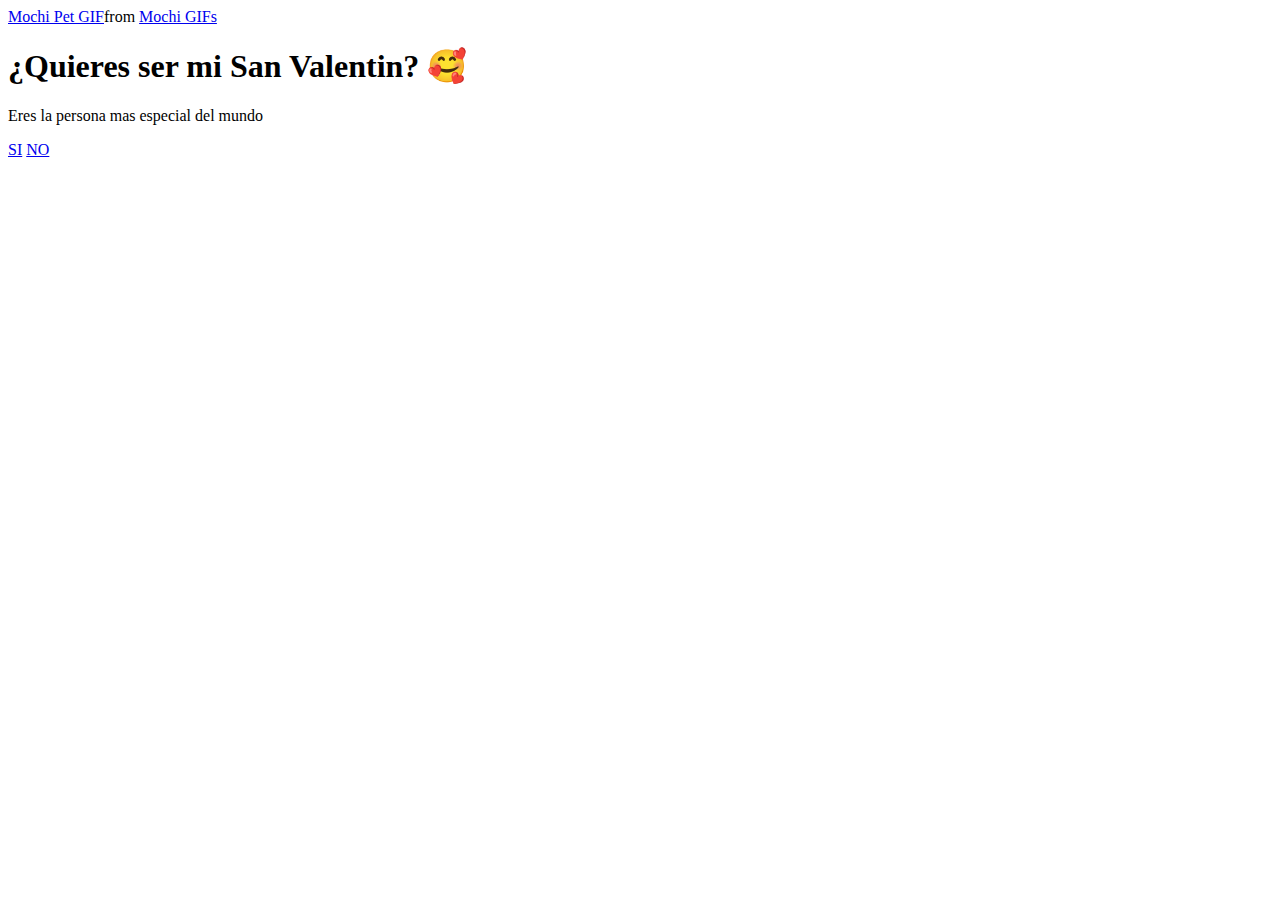
==== index.html @ 68b99ba1 "Update index.html" ====
<!DOCTYPE html>
<html lang="en">
<head>
    <meta charset="UTF-8">
    <meta name="viewport" content="width=device-width, initial-scale=1.0">
    <link rel="stylesheet" href="style.css">
    <title>¿Quieres ser mi San Valentin?</title>
</head>
<body>
    <div class="container">
        <div class="tenor-gif-embed" data-postid="2871482820979272488" data-share-method="host" data-aspect-ratio="1.28351" data-width="100%"><a href="https://tenor.com/view/mochi-pet-mochi-cat-cute-squiddy-gif-2871482820979272488">Mochi Pet GIF</a>from <a href="https://tenor.com/search/mochi-gifs">Mochi GIFs</a></div> <script type="text/javascript" async src="https://tenor.com/embed.js"></script>
        <h1>¿Quieres ser mi San Valentin? 🥰</h1>
        <p>Eres la persona mas especial del mundo</p>
        <div class="btn">
            <a href="si.html">SI</a>
            <a href="no1.html">NO</a>
        </div>
    </div>
</body>
</html>
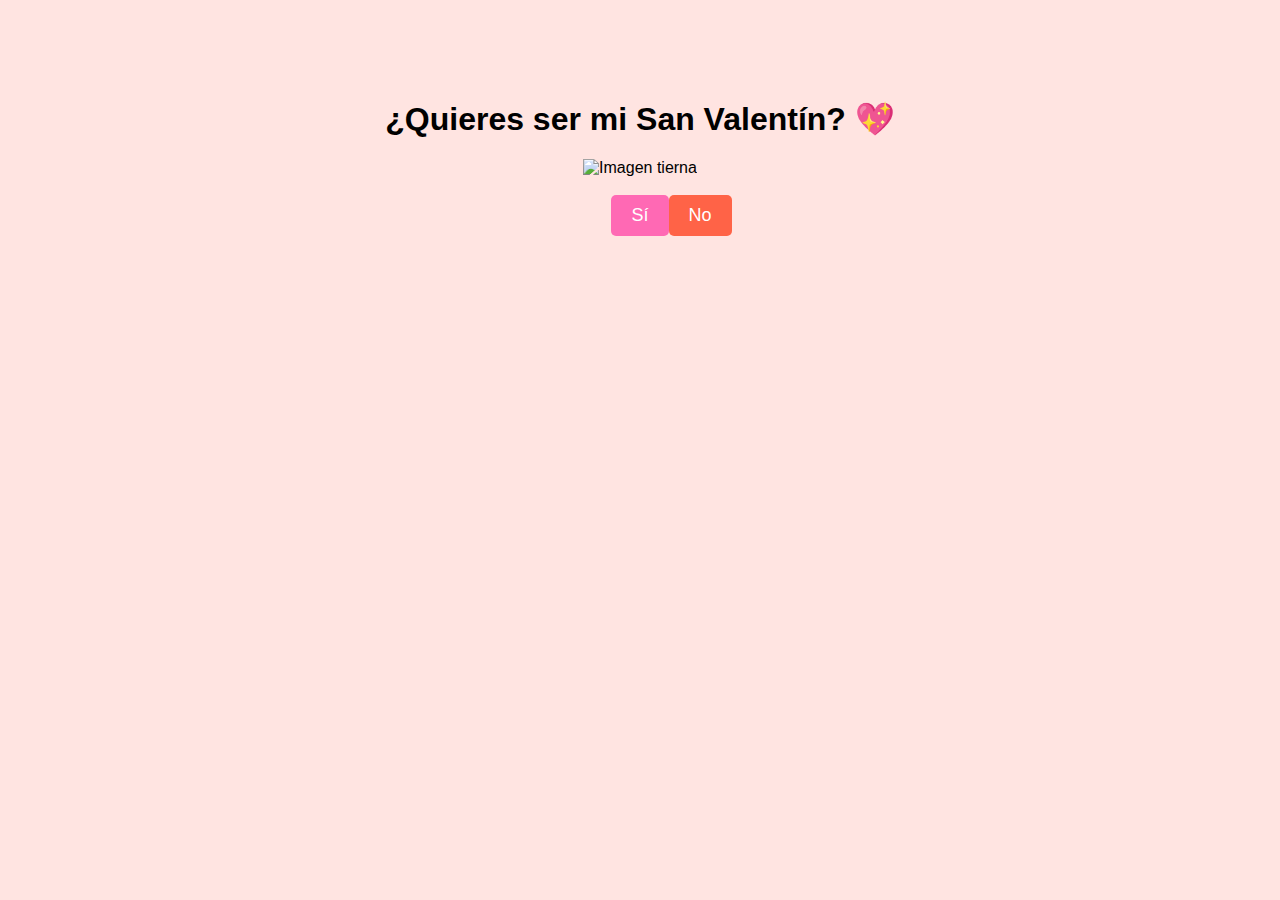
==== commit 0d3df771: "Update index.html" ====
--- a/index.html
+++ b/index.html
@@ -1,20 +1,64 @@
 <!DOCTYPE html>
-<html lang="en">
+<html lang="es">
 <head>
     <meta charset="UTF-8">
     <meta name="viewport" content="width=device-width, initial-scale=1.0">
-    <link rel="stylesheet" href="style.css">
-    <title>¿Quieres ser mi San Valentin?</title>
+    <title>¿Quieres ser mi San Valentín?</title>
+    <style>
+        body {
+            text-align: center;
+            font-family: Arial, sans-serif;
+            background-color: #ffe4e1;
+        }
+        .container {
+            margin-top: 100px;
+        }
+        .boton {
+            padding: 10px 20px;
+            font-size: 18px;
+            border: none;
+            cursor: pointer;
+            border-radius: 5px;
+        }
+        #si {
+            background-color: #ff69b4;
+            color: white;
+        }
+        #no {
+            background-color: #ff6347;
+            color: white;
+            position: absolute;
+        }
+    </style>
 </head>
 <body>
     <div class="container">
-        <div class="tenor-gif-embed" data-postid="2871482820979272488" data-share-method="host" data-aspect-ratio="1.28351" data-width="100%"><a href="https://tenor.com/view/mochi-pet-mochi-cat-cute-squiddy-gif-2871482820979272488">Mochi Pet GIF</a>from <a href="https://tenor.com/search/mochi-gifs">Mochi GIFs</a></div> <script type="text/javascript" async src="https://tenor.com/embed.js"></script>
-        <h1>¿Quieres ser mi San Valentin? 🥰</h1>
-        <p>Eres la persona mas especial del mundo</p>
-        <div class="btn">
-            <a href="si.html">SI</a>
-            <a href="no1.html">NO</a>
-        </div>
+        <h1>¿Quieres ser mi San Valentín? 💖</h1>
+        <img src="https://i.imgur.com/Zh4r0Bq.png" alt="Imagen tierna" width="200">
+        <br><br>
+        <button id="si" class="boton">Sí</button>
+        <button id="no" class="boton">No</button>
     </div>
+
+    <script>
+        const noBtn = document.getElementById("no");
+        const siBtn = document.getElementById("si");
+        const preguntas = ["¿Segura? 😢", "¿De verdad? 🥺", "¿No lo piensas otra vez? 💔", "Última oportunidad... 😭"];
+        let contador = 0;
+        
+        noBtn.addEventListener("mouseover", () => {
+            const x = Math.random() * (window.innerWidth - noBtn.clientWidth);
+            const y = Math.random() * (window.innerHeight - noBtn.clientHeight);
+            noBtn.style.left = `${x}px`;
+            noBtn.style.top = `${y}px`;
+            noBtn.textContent = preguntas[contador % preguntas.length];
+            contador++;
+        });
+        
+        siBtn.addEventListener("click", () => {
+            document.body.innerHTML = "<h1>¡Sabía que dirías que sí! 💕</h1><img src='https://i.imgur.com/4PSTp7A.gif' width='300'>";
+        });
+    </script>
 </body>
 </html>
+
